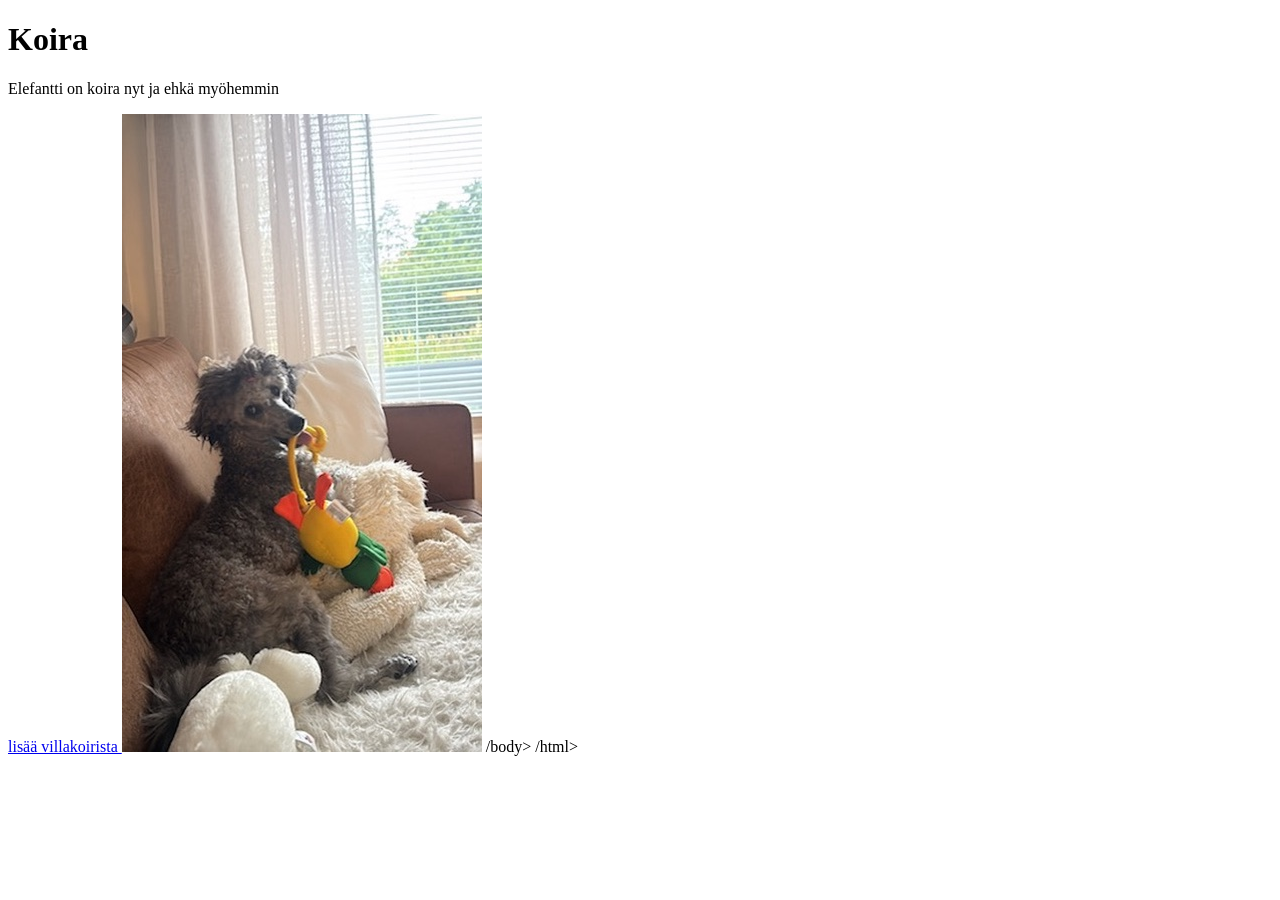
==== WS01_html_basics/index.html @ 141cb3b3 "teht1" ====
<!DOCTYPE html> 
<html lang="fi">
    <head>
        <meta charset="UTF-8">
        <title>Lempieläimeni</title>
    </head>
            <body>
                <h1> Koira</h1>
                <p>Elefantti on koira nyt ja ehkä myöhemmin</p>
                <a href="https://villakoirakerho.com">
                    lisää villakoirista
                    </a>
                    <img src="img/8DFB01D8-5E2A-42E1-B245-1EDF67A053D8_4_5005_c.jpeg" target="_blank" alt="Laalaa leikkii">
                    /body>
                    /html>
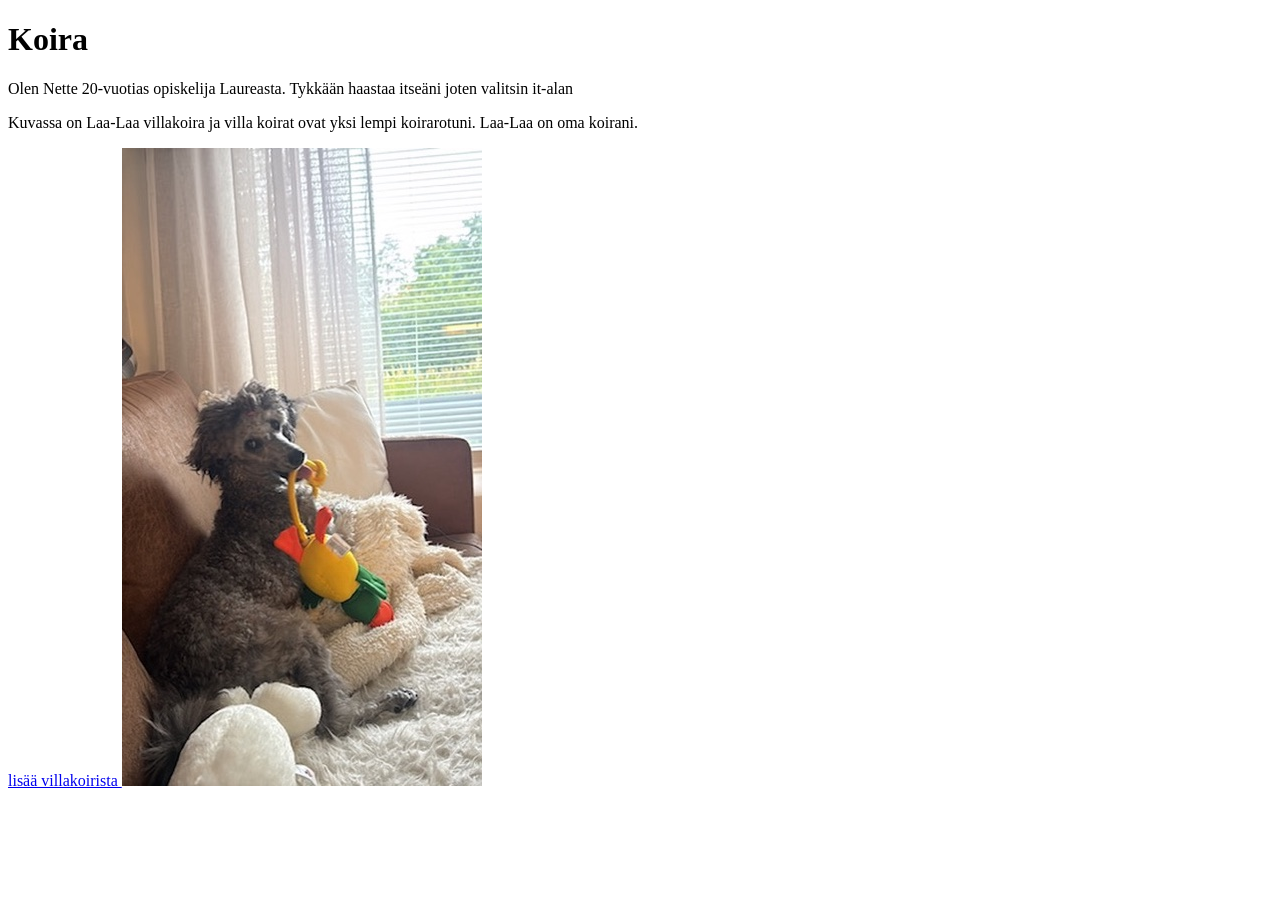
==== commit 0e088de5: "teht1_oikea" ====
--- a/WS01_html_basics/index.html
+++ b/WS01_html_basics/index.html
@@ -6,10 +6,12 @@
     </head>
             <body>
                 <h1> Koira</h1>
-                <p>Elefantti on koira nyt ja ehkä myöhemmin</p>
+                <p>Olen Nette 20-vuotias opiskelija Laureasta. Tykkään haastaa itseäni joten valitsin it-alan</p>
+                <p>Kuvassa on Laa-Laa villakoira ja villa koirat ovat yksi lempi koirarotuni. Laa-Laa on oma koirani.</p>
                 <a href="https://villakoirakerho.com">
                     lisää villakoirista
                     </a>
-                    <img src="img/8DFB01D8-5E2A-42E1-B245-1EDF67A053D8_4_5005_c.jpeg" target="_blank" alt="Laalaa leikkii">
-                    /body>
-                    /html>+                    <img src="img/8DFB01D8-5E2A-42E1-B245-1EDF67A053D8_4_5005_c.jpeg" target="_blank" 
+                    alt="Laalaa leikkii">
+                </body>
+                    </html>
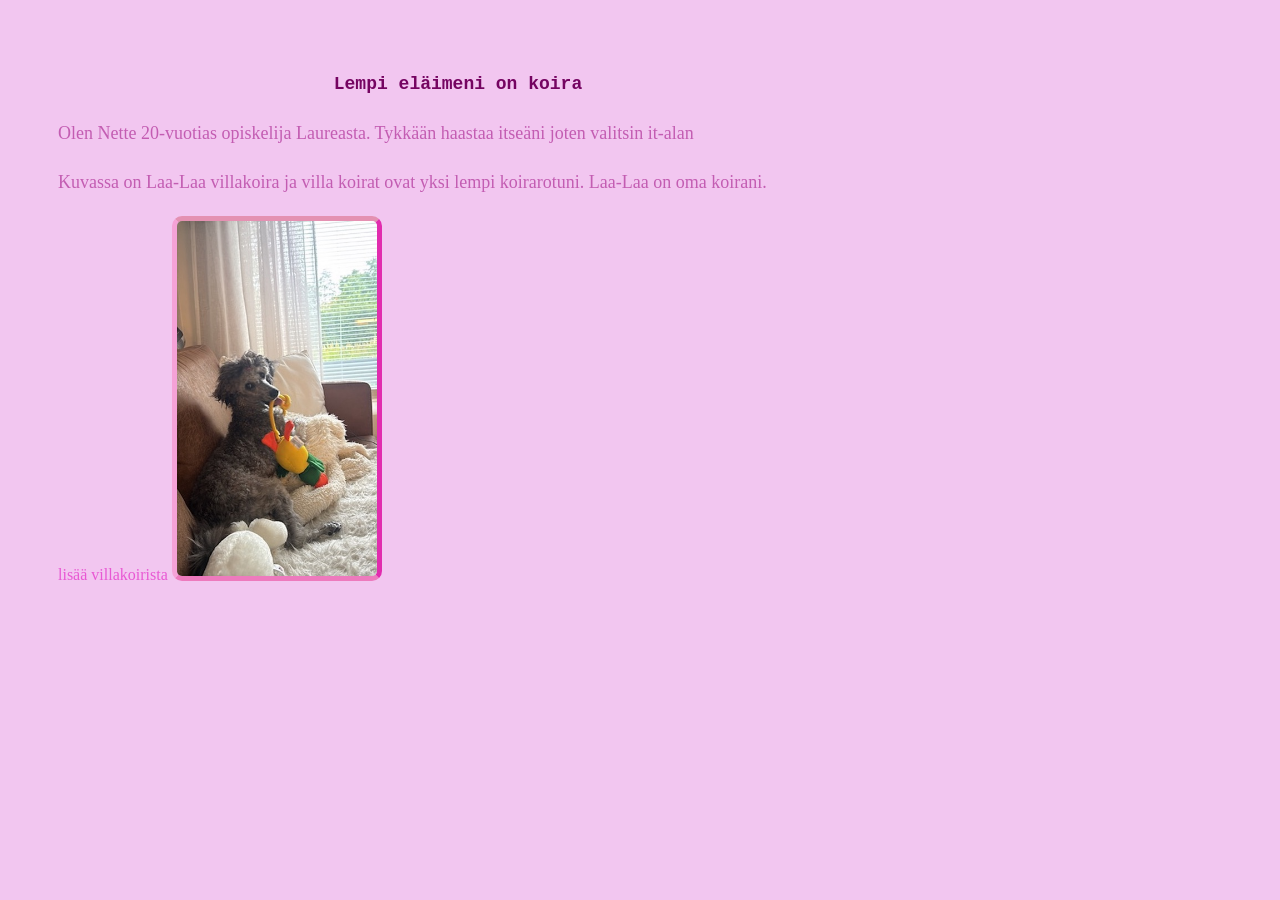
==== commit fb48a222: "teht2_oikea" ====
--- a/WS01_html_basics/index.html
+++ b/WS01_html_basics/index.html
@@ -3,9 +3,10 @@
     <head>
         <meta charset="UTF-8">
         <title>Lempieläimeni</title>
+        <link rel="stylesheet" href="styles.css">
     </head>
             <body>
-                <h1> Koira</h1>
+                <h1> Lempi eläimeni on koira</h1>
                 <p>Olen Nette 20-vuotias opiskelija Laureasta. Tykkään haastaa itseäni joten valitsin it-alan</p>
                 <p>Kuvassa on Laa-Laa villakoira ja villa koirat ovat yksi lempi koirarotuni. Laa-Laa on oma koirani.</p>
                 <a href="https://villakoirakerho.com">
--- a/WS01_html_basics/styles.css
+++ b/WS01_html_basics/styles.css
@@ -0,0 +1,50 @@
+/*style the whole page*/
+     body {
+        background-color: #d16aba;
+        max-width: 800px;
+        background-color: #f2c6f0;
+        padding: 50px;
+
+     }   
+     /*style the main heading*/
+     h1{
+        color: #ea7fd6;
+        font-size: 36px;
+        font-family:'Courier New';
+        text-align: center;
+        margin-bottom: 20px;
+     }
+/*style all paragraphs*/    
+    h1 {
+        color: #750461;
+        font-size: 18px;
+        line-height: 1.6;
+    
+    }
+
+    p {
+        color: #c35db2;
+        font-size: 18px;
+        line-height: 1.6;
+        margin-bottom: 20px;
+    }
+
+    /*Style the image*/
+     img{
+            max-width: 100%;
+            width: 200px;
+            border-radius: 10px;
+            border-left: 5px solid #f5a2d7;
+            border-right: 5px solid #e12cae;
+            border-top: 5px solid #e491b2;
+            border-bottom: 5px solid #ed7abd;
+        }
+        /*Style links*/
+        /*change the link color*/
+        a {
+            color: #e858d3;
+            text-decoration: none;
+        }   
+            
+            /*Style links when the mouse is over them*/
+      /*Remove the underline*/
